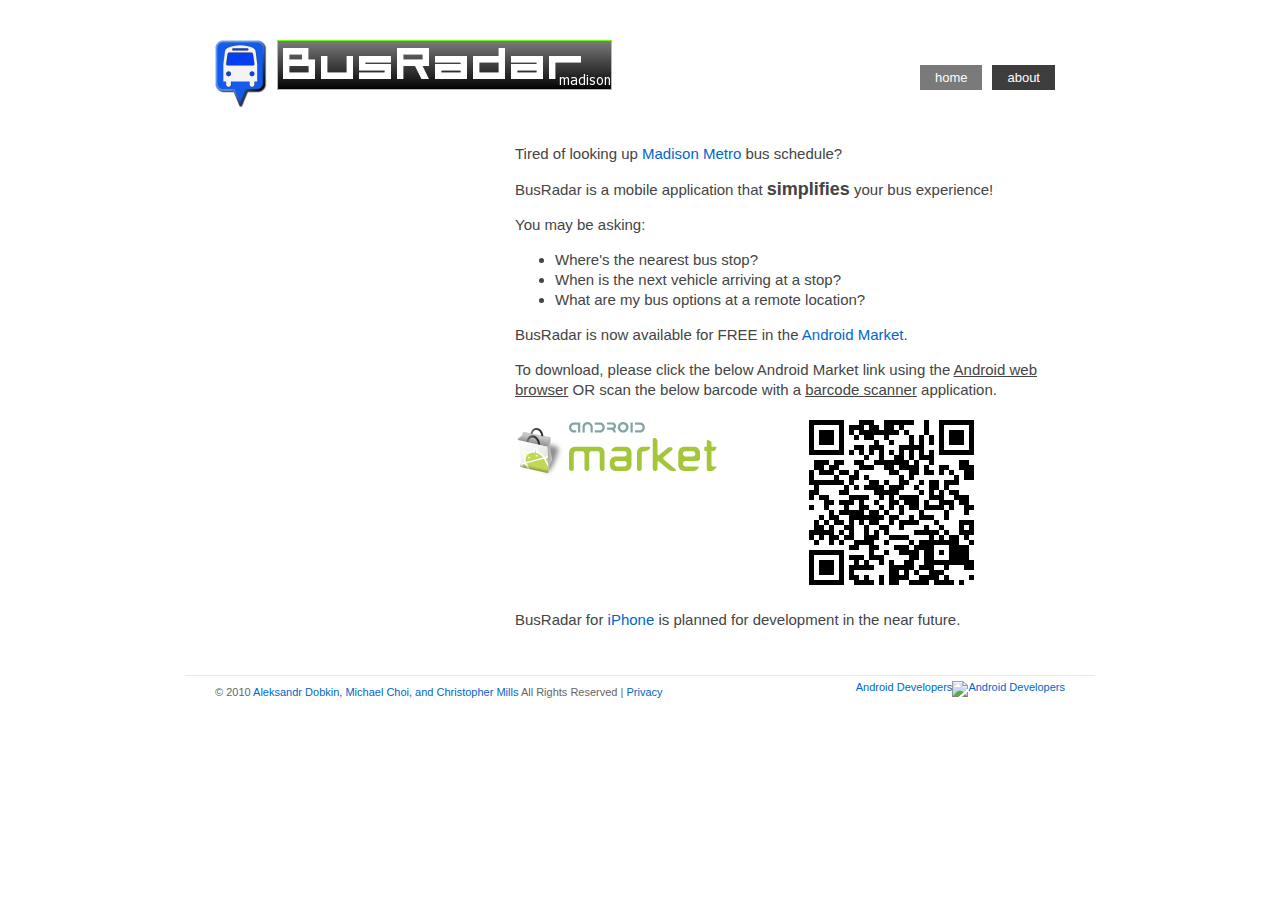
==== index.html @ f50d4893 "initial commit" ====
<!DOCTYPE html PUBLIC "-//W3C//DTD XHTML 1.0 Strict//EN"
    "http://www.w3.org/TR/xhtml1/DTD/xhtml1-strict.dtd">
<html xmlns="http://www.w3.org/1999/xhtml">
<head>
<link rel="shortcut icon" type="image/x-icon" href="favicon.ico" />
<meta name="generator" content="HTML Tidy for Linux (vers 6 November 2007), see www.w3.org" />
<meta http-equiv="content-type" content="text/html; charset=utf-8" />
<title>BusRadar - Madison Bus Transit Made Easier on Android</title>
<meta name="keywords" content="" />
<meta name="description" content="" />
<link href="files/default.css" rel="stylesheet" type="text/css" />
<script type="text/javascript" src="yui-min.js">
</script>
<style type="text/css">
/*<![CDATA[*/
                .yui-slideshow { overflow: hidden; }
                yui-slideshow-content { position: relative;     }
                
                #slideshow { float: left; padding-top: 15px; padding-right: 25px; width: 262px; }
/*]]>*/
</style>

<script type="text/javascript">
//<![CDATA[
                YUI({
                        modules: {
                                'gallery-slideshow': {
                                        fullpath: 'gallery-slideshow-min.js',
                                        requires: ['widget'],
                                        optional: ['anim'],
                                        supersedes: []
                                }
                        }
                }).use('gallery-slideshow', 'anim', function(Y) {
                        var ss = new Y.SlideShow({
                                boundingBox: '#slideshow',
                                height: 393, width: 262,
                                animation: new Y.Anim({from:{opacity:1.0}, to:{opacity:0.0}}),
                                images: [
                                        { src: "files/screenshot-1.png" },
                                        { src: "files/screenshot-2.png" },
                                        { src: "files/screenshot-3.png" },
                                        { src: "files/screenshot-4.png" },
                                        { src: "files/screenshot-5.png" },
                                        { src: "files/screenshot-6.png" },
                                        { src: "files/screenshot-7.png" },
                                        { src: "files/screenshot-8.png" },
                                        { src: "files/screenshot-9.png" }
                                ],
                                delay: 4000
                        });
                        ss.render();
                });
//]]>
</script>
<style type="text/css">
/*<![CDATA[*/
 div.c3 {clear: both; padding-bottom: 30px;}
 div.c2 {line-height: 20px; font-size: 15px; padding-top: 20px; padding-left: 300px; text-align: left}
 div.c1 {padding-top: 15px}
/*]]>*/
</style>
</head>
<body>
<div id="header">
<div id="logo"><a href="index.html"><img src="files/icon.png" alt="icon" /></a>
<h1><a href="index.html"></a></h1>
<a href="index.html"><img src="files/busradar_banner.png" alt="BusRadar" /></a>
<p> </p>
</div>
<div id="menu" class="c1">
<ul>
<li class="current_page_item"><a href="index.html">home</a></li>
<li><a href="about.html">about</a></li>
</ul>
</div>
</div>
<div id="page">
<div id="slideshow"></div>
<div class="c2">
<p>Tired of looking up <a href="http://www.cityofmadison.com/metro/">Madison Metro</a> bus schedule?</p>
<p>BusRadar is a mobile application that <big><strong>simplifies</strong></big> your bus experience!</p>
<p>You may be asking:</p>
<ul>
<li>Where's the nearest bus stop?</li>
<li>When is the next vehicle arriving at a stop?</li>
<li>What are my bus options at a remote location?</li>
</ul>
<p>BusRadar is now available for FREE in the <a href="http://www.android.com/market/">Android Market</a>.</p>
<p>To download, please click the below Android Market link using the <u>Android web browser</u> OR scan the below barcode with a <u>barcode scanner</u> application.</p>
<div style="float:left;text-align:center;"><a href="http://market.android.com/details?id=busradar.madison"><img src="files/logo-market.png" alt="Android Market"/></a></div>
<div style="float:none;text-align:center;"><img class="barcode" src="files/qr-market.png" alt="Barcode"/></div>
<p>BusRadar for <a href="http://www.apple.com/iphone/">iPhone</a> is planned for development in the near future.</p>
</div>
<div class="c3"></div>
</div>
<!-- end page -->
<div id="footer-bg">
<div id="footer">
<p id="legal">&#169; 2010 <a href="index.html">Aleksandr Dobkin, Michael Choi, and Christopher Mills</a> All Rights Reserved | <a href="about.html">Privacy</a></p>
<p id="links"><a href="http://developer.android.com/index.html">Android Developers<img src="http://developer.android.com/resources/tutorials/views/images/androidmarker.png" alt="Android Developers" /></a></p>
</div>
</div>
</body>
</html>
---- files/default.css ----
body {
	margin: 0;
	padding: 0;
	background: #FFFFFF;
	text-align: justify;
	font-size: 62.5%;

font-family: 'Lucida Grande',Verdana,Arial,Sans-Serif;
	color: #444444;
}

form {
	margin: 0;
	padding: 0;
}

fieldset {
	margin: 0;
	padding: 0;
	border: none;
}

input, textarea, select {
	font: normal 1em "Trebuchet MS", Arial, Helvetica, sans-serif;
}


h1, h2, h3 {
	font-family: Arial, Helvetica, sans-serif;
	font-weight: normal;
	color: #111111;
}

h1 {
	letter-spacing: -1px;
	font-size: 2.2em;
}

h2 {
	font-size: 1.4em;
}

h3 {
	font-size: 1.2em;
}

p, ul, ol {
}

p {
}

.blockbg {
	background: #D9D785;
}

blockquote {
	font-family: Georgia, "Times New Roman", Times, serif;
	font-style: italic;
	margin: 0 0 0 15px;
	padding: 0px 20px 0px 30px;
	font-size: 18px;
	color: #3D3D3D;
}

ul {
}

ol {
}

a {
	color: #0066CC;
	text-decoration: none;
}

a:hover {
	color: #114477;
	text-decoration: underline;
}

small {
}

hr {
	display: none;
}

img {
	border: none;
}

img.left {
	float: left;
	margin: 0 15px 0 0;
	border: #D9D785 1px dashed;
}

img.right {
	float: right;
	margin: 0 0 0 15px;
	border: #D9D785 1px dashed;
}

.text1 {
	font-family: Georgia, "Times New Roman", Times, serif;
	font-style: italic;
	margin: 0 0 0 15px;
	padding: 90px 20px 0px 30px;
	font-size: 30px;
	color: #FFFFFF;
}

/* Header */

#header {
	width: 850px;
	height: 109px;
	margin: 0 auto;
	padding: 0px 30px 0px 30px;
	font-family: Georgia, "Times New Roman", Times, serif;
}

/* Logo */

#logo {
	float: left;
	margin-top: 40px;
}

#logo h1, #logo h2, #logo p {
	float: left;
	margin: 0;
}

#logo img {
	float:left;
}

#logo h1 {
	padding-left: 10px;
	padding-top: 5px;
	text-align: center;
	font-size: 3.2em;
	color: #000000;
}

#logo h1 a {
	color: #000000;
}

#logo p {
	padding-top: 18px;
	font-family: Georgia, "Times New Roman", Times, serif;
	font-size: 13px;
	font-style: italic;
	color: #000000;
}

#logo h2 a, #logo p a {
	letter-spacing: normal;
	font-weight: normal;
	color: #000000;
}

#logo a {
	text-decoration: none;
}

/* Menu */

#menu {
	float: right;
	margin-top: 50px;
	/*margin-right:40px;*/
}

#menu ul {
	margin: 0;
	list-style: none;
}

#menu li {
	display: inline;
}

#menu a {
	display: block;
	float: left;
	background: #3D3D3D;
	margin-right: 10px;
	padding: 5px 15px;
	text-align: center;
	text-decoration: none;
	font-family: Arial, Helvetica, sans-serif;
	font-weight: normal;
	font-size: 13px;
	color: #FFFFFF;
}

#menu a:hover {
	background: #7A7A7A;
}

#menu .current_page_item a {
	background: #7A7A7A;
}

/* Page */

#page {
	width: 850px;
	margin: 0 auto;
	padding: 0px 30px 0px 30px;
}

#latest-post {
	width: 540px;
	float: left;
	padding: 0px 20px 0px 0px;
	line-height: 20px;
	font-size: 12px;
}

#latest-post h1 {
	letter-spacing: normal;
	border-bottom: #C7C7C7 1px dashed;
	font-size: 20px;
}

#latest-post .entry {
	margin-top: 20px;
	padding-bottom: 5px;
	border: none;
}

#latest-post .meta {
	margin-top: 5px;
	padding: 0;
	line-height: normal;
	font-family: Tahoma, Arial, Helvetica, sans-serif;
	font-size: 10px;
	color: #B4B4B4;
}

#latest-post .meta a {
	color: #B4B4B4;
}

#recent-posts {
	float: right;
	width: 270px;
	padding: 0px 0px 20px 0px;
	line-height: 25px;
	font-size: 12px;
}

#recent-posts h1 {
	letter-spacing: normal;
	font-family: Arial, Helvetica, sans-serif;
	font-size: 18px;
	font-weight: normal;
	margin: 0 0 20px 0;
	padding: 0;
	color: #23AEBB;
	border-bottom: #C7C7C7 1px dashed;
}

#recent-posts h2 {
	font-family: Arial, Helvetica, sans-serif;
	font-size: 14px;
	margin: 0;
	padding: 0;
}

#recent-posts .entry {
	font-style: italic;
}

#recent-posts .entry a {
	background: #333333;
	padding: 5px 10px;
	text-transform: uppercase;
	text-decoration: none;
	font-size: 10px;
	color: #CCCCCC;
}

#recent-posts .more {
	padding-left: 20px;
}

.post {
}

.post .title {
	margin: 0;
}

.post .meta {
	margin-top: -5px;
	padding: 0;
	line-height: normal;
	font-family: Tahoma, Arial, Helvetica, sans-serif;
	font-size: 10px;
	color: #B4B4B4;
}

.post .meta a {
	color: #000000;
}

.post .entry {
	margin-bottom: 20px;
	padding-bottom: 5px;
	border-bottom: #C7C7C7 1px dashed;
	font-size: 12px;

}

/* Sidebar */

#sidebar {
	clear: both;
	width: 850px;
	margin: 0 auto;
	text-align:center;
/*
	background: #F2F2F2;
*/
	color: #CCCCCC;
	padding: 10px 0 10px 0;
	margin-bottom: 0px;
	/*
border-top: 1px #E8E8E8 solid;
	border-bottom: 1px #E8E8E8 solid;

*/}

#sidebar ul {
	margin: 0;
	padding: 0;
	list-style: none;
}

#sidebar li {
	display: block;
	float: left;
	width: 206px;
	padding: 10px 5px 10px 25px;
}

#sidebar li ul {
	line-height: 1.8em;
}

#sidebar li li {
	display: list-item;
	float: none;
	width: auto;
	padding: 5px 0;
	line-height: 25px;
	border-bottom: #C7C7C7 1px dashed;
	font-size: 12px;
	font-style: italic;
}

#sidebar h2 {
	letter-spacing: normal;
	font-family: Arial, Helvetica, sans-serif;
	font-size: 16px;
	font-weight: normal;
	margin: 0 0 20px 0;
	padding: 0 0 5px 0;
	color: #565656;
	border-bottom: #E8E8E8 1px solid;
}

#sidebar a {
	text-decoration: none;
	color: #666666;
}

#sidebar a:hover {
	text-decoration: underline;
}

/* Footer */

#footer-bg {
	background: #FFFFFF; 
}

#footer {
	width: 850px;
	height: 60px;
	margin: 0 auto;
	font-size: 11px;
	color: #666666;
	padding: 0px 30px 0px 30px;
	border-top: 1px #E8E8E8 solid;
}

#footer p {
	margin: 0;
	
}

#legal {
	float: left;
	padding: 10px 20px 15px 0px;
}

#links {
	float: right;
	padding: 5px 0px 15px 0px;
}
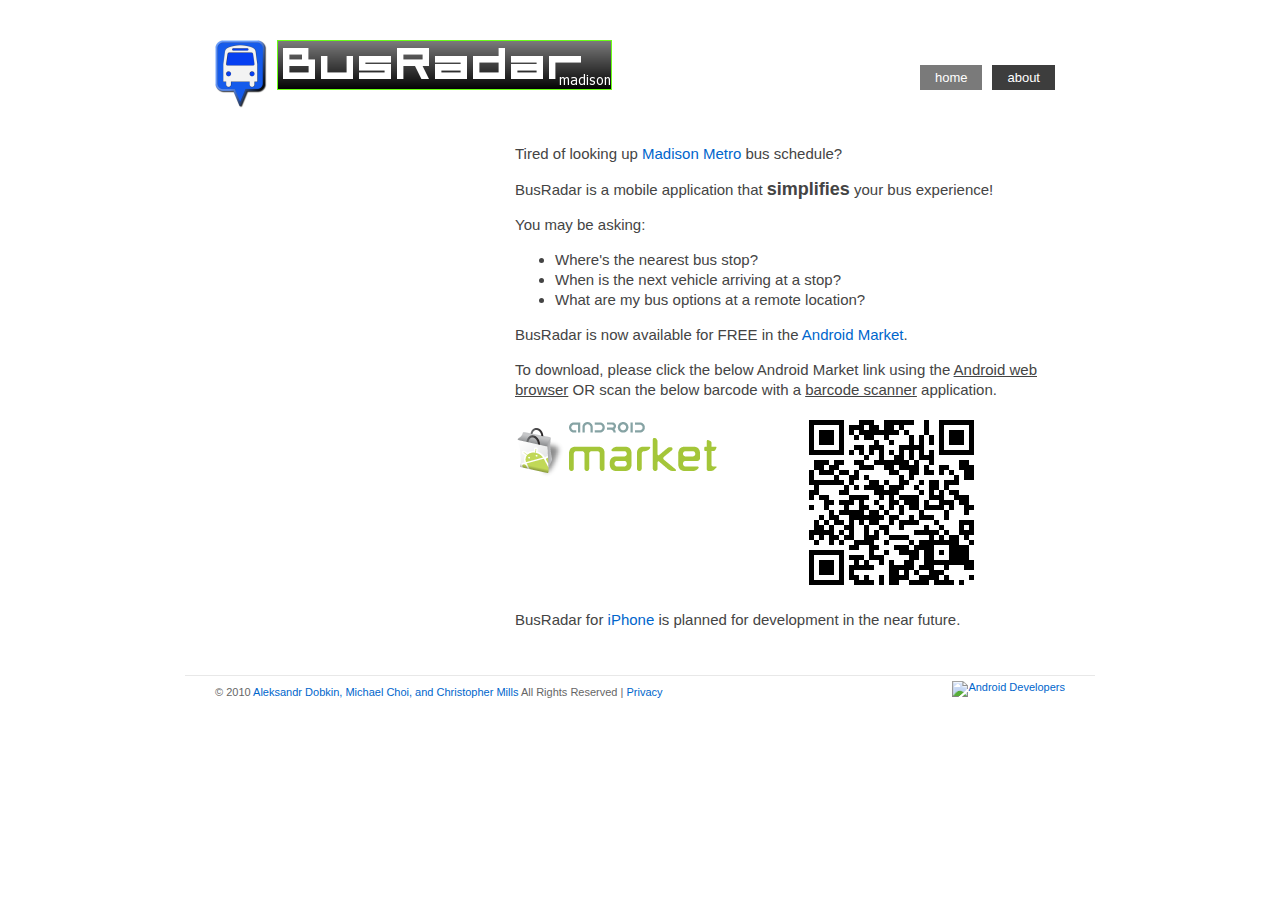
==== commit ee35ca01: "fix footer" ====
--- a/index.html
+++ b/index.html
@@ -98,7 +98,7 @@
 <div id="footer-bg">
 <div id="footer">
 <p id="legal">&#169; 2010 <a href="index.html">Aleksandr Dobkin, Michael Choi, and Christopher Mills</a> All Rights Reserved | <a href="about.html">Privacy</a></p>
-<p id="links"><a href="http://developer.android.com/index.html">Android Developers<img src="http://developer.android.com/resources/tutorials/views/images/androidmarker.png" alt="Android Developers" /></a></p>
+<p id="links"><a href="http://developer.android.com/index.html"><img src="http://developer.android.com/assets/images/dac_logo.png" alt="Android Developers" /></a></p>
 </div>
 </div>
 </body>
